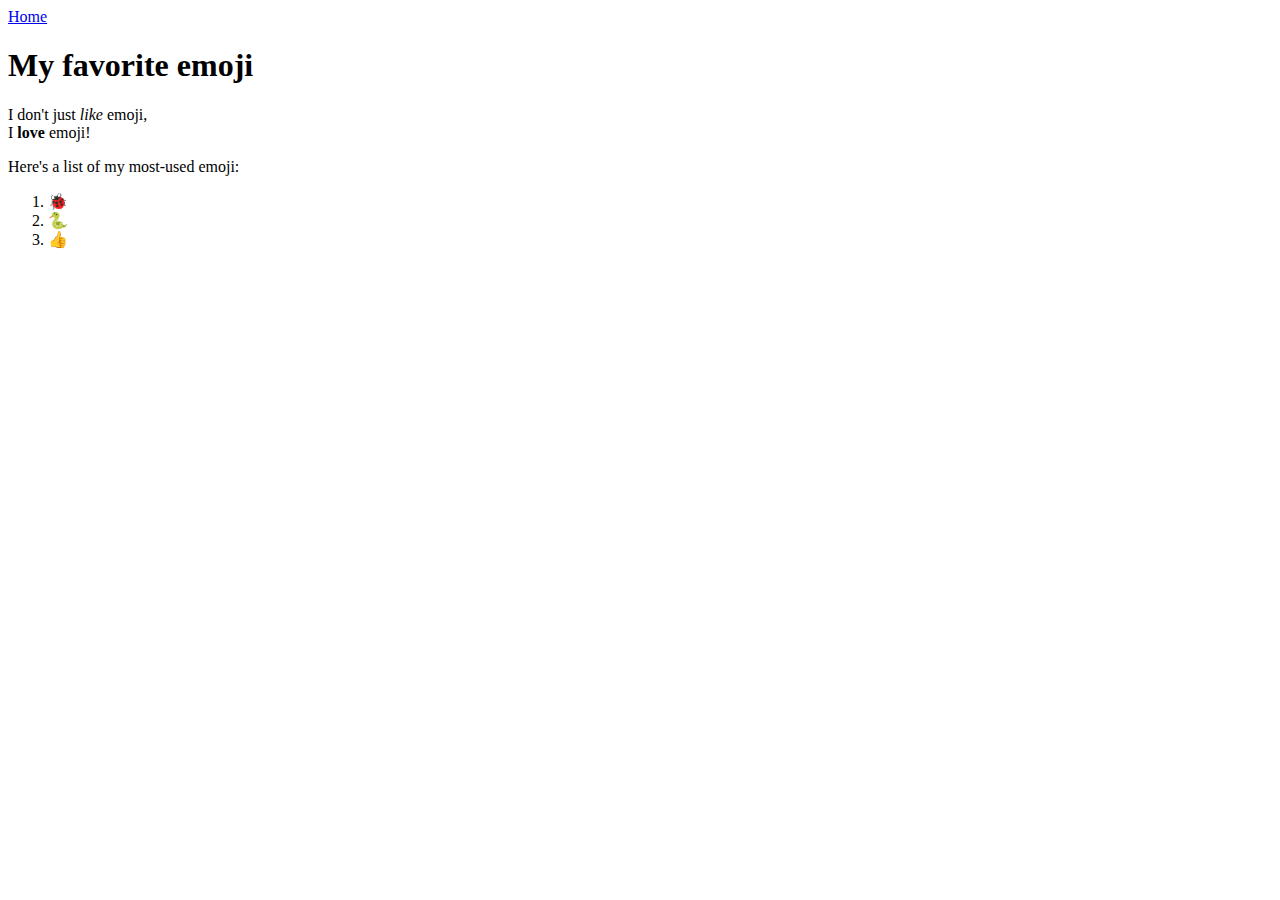
==== emoji.html @ be8fc2d1 "adding images and htmls to project" ====
<!-- emoji.htmk-->
<!DOCTYPE html>
<html lang="en">
    <head>
        <meta charset="utf-8">
        <title>My favorite emoji</title>
    </head>
    <body>
        <nav>
            <a href="index.html">Home</a>
        </nav>
        <h1>
            My favorite emoji
        </h1>
        <p>
            I don't just <em>like</em> emoji, <br> I <strong>love</strong> emoji!
        </p>
        <p>
            Here's a list of my most-used emoji:
        </p>
        <ol>
            <li>🐞</li>
            <li>🐍</li>
            <li>👍</li>
        </ol>
    </body>
</html>
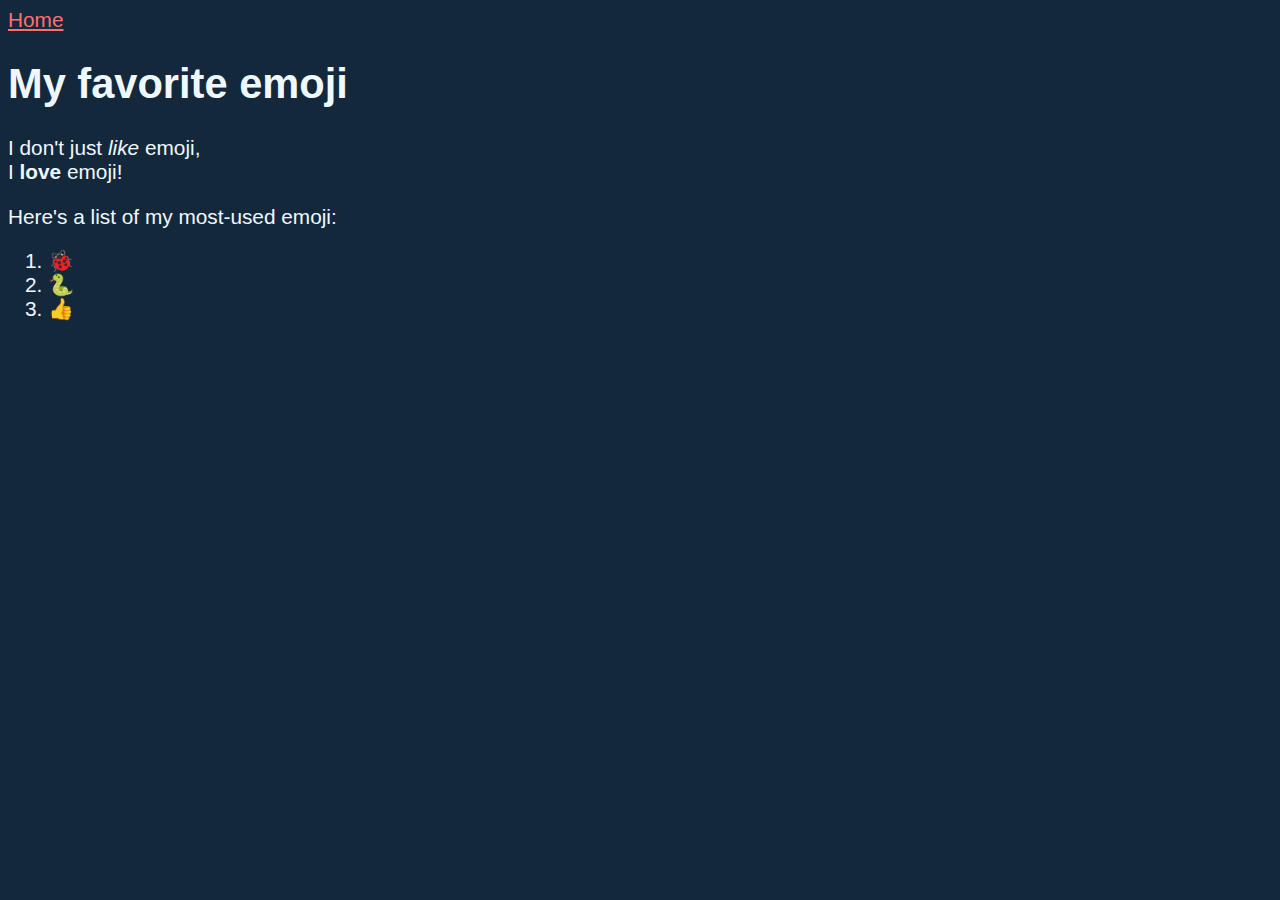
==== commit 836dd5bc: "created .css and altered html website" ====
--- a/emoji.html
+++ b/emoji.html
@@ -4,6 +4,7 @@
     <head>
         <meta charset="utf-8">
         <title>My favorite emoji</title>
+        <link rel="stylesheet" href="style.css">
     </head>
     <body>
         <nav>
--- a/style.css
+++ b/style.css
@@ -0,0 +1,25 @@
+/* style.css */
+body{
+    background-color: rgb(20, 40, 60);
+    color: rgb(240, 248, 255);
+    font-family: "Helvetica", "Arial", sans-serif;
+    font-size: 1.3em;
+}
+
+a{
+    color: rgb(255, 111, 111)
+}
+
+.gallery{
+    background: rgba(255, 255, 255, .2);
+    padding: 1em;
+}
+
+.rounded{
+    border-radius: 15px;
+}
+
+.gallery img{
+    margin-right: .2em;
+    width: 150px;
+}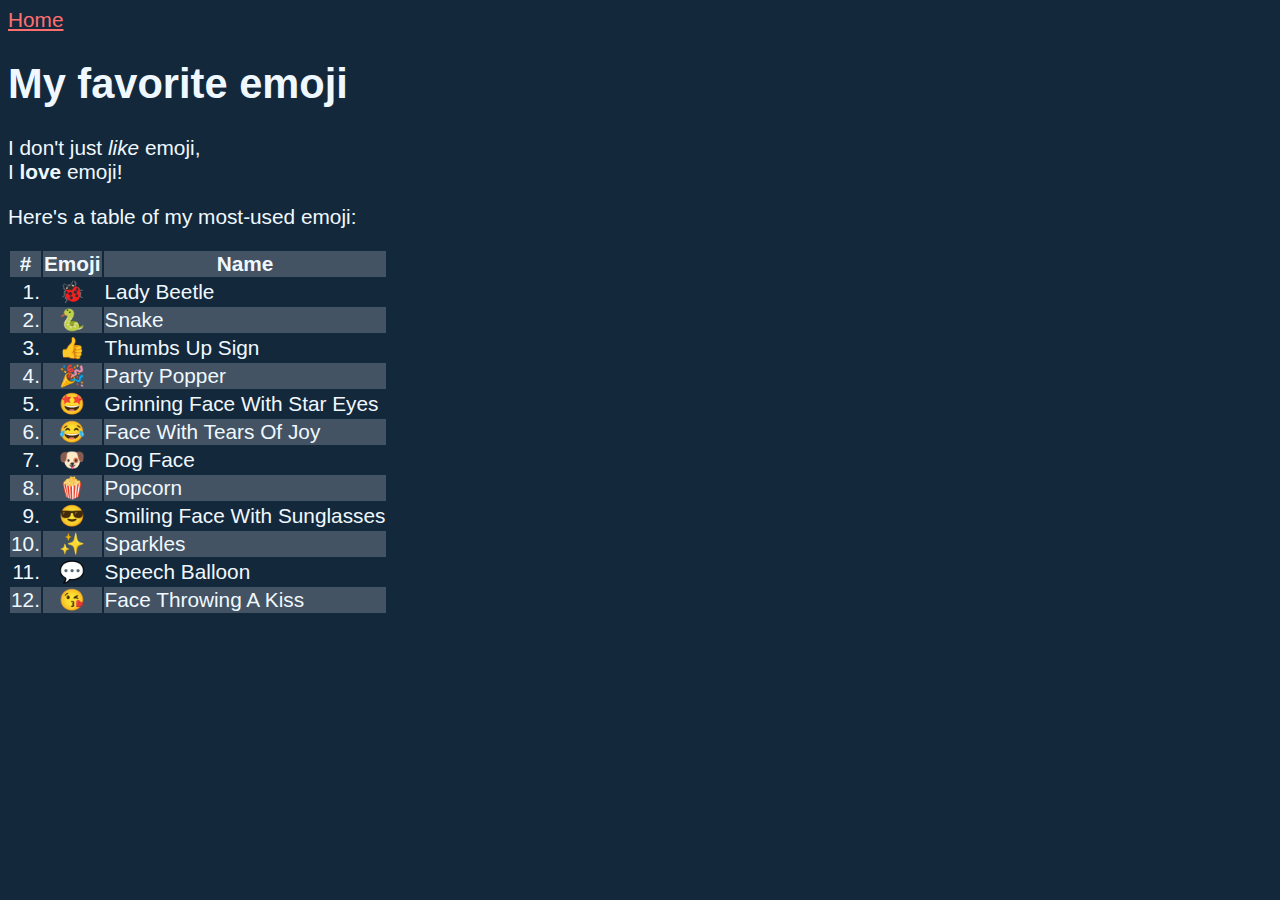
==== commit 30321ebd: "created a parser in python that takes in html code" ====
--- a/emoji.html
+++ b/emoji.html
@@ -17,12 +17,27 @@
             I don't just <em>like</em> emoji, <br> I <strong>love</strong> emoji!
         </p>
         <p>
-            Here's a list of my most-used emoji:
+            Here's a table of my most-used emoji:
         </p>
-        <ol>
-            <li>🐞</li>
-            <li>🐍</li>
-            <li>👍</li>
-        </ol>
+
+        <table>
+            <thead>
+            <tr><th>#</th><th>Emoji</th><th>Name</th></tr>
+            <thead>
+            <tbody>
+            <tr><td>1.</tf><td>🐞</tf><td>Lady Beetle</td></tr>
+            <tr><td>2.</tf><td>🐍</tf><td>Snake</td></tr>
+            <tr><td>3.</tf><td>👍</tf><td>Thumbs Up Sign</td></tr>
+            <tr><td>4.</tf><td>🎉</tf><td>Party Popper</td></tr>
+            <tr><td>5.</tf><td>🤩</tf><td>Grinning Face With Star Eyes</td></tr>
+            <tr><td>6.</tf><td>😂</tf><td>Face With Tears Of Joy</td></tr>
+            <tr><td>7.</tf><td>🐶</tf><td>Dog Face</td></tr>
+            <tr><td>8.</tf><td>🍿</tf><td>Popcorn</td></tr>
+            <tr><td>9.</tf><td>😎</tf><td>Smiling Face With Sunglasses</td></tr>
+            <tr><td>10.</tf><td>✨</tf><td>Sparkles</td></tr>
+            <tr><td>11.</tf><td>💬</tf><td>Speech Balloon</td></tr>
+            <tr><td>12.</tf><td>😘</tf><td>Face Throwing A Kiss</td></tr>
+            </tbody>
+        </table>
     </body>
 </html>--- a/style.css
+++ b/style.css
@@ -22,4 +22,16 @@
 .gallery img{
     margin-right: .2em;
     width: 150px;
+}
+
+th, tr:nth-child(even){
+    background-color: rgba(255, 255, 255, .2);
+}
+
+td:nth-child(1){
+    text-align: right;
+}
+
+td:nth-child(2){
+    text-align: center;
 }